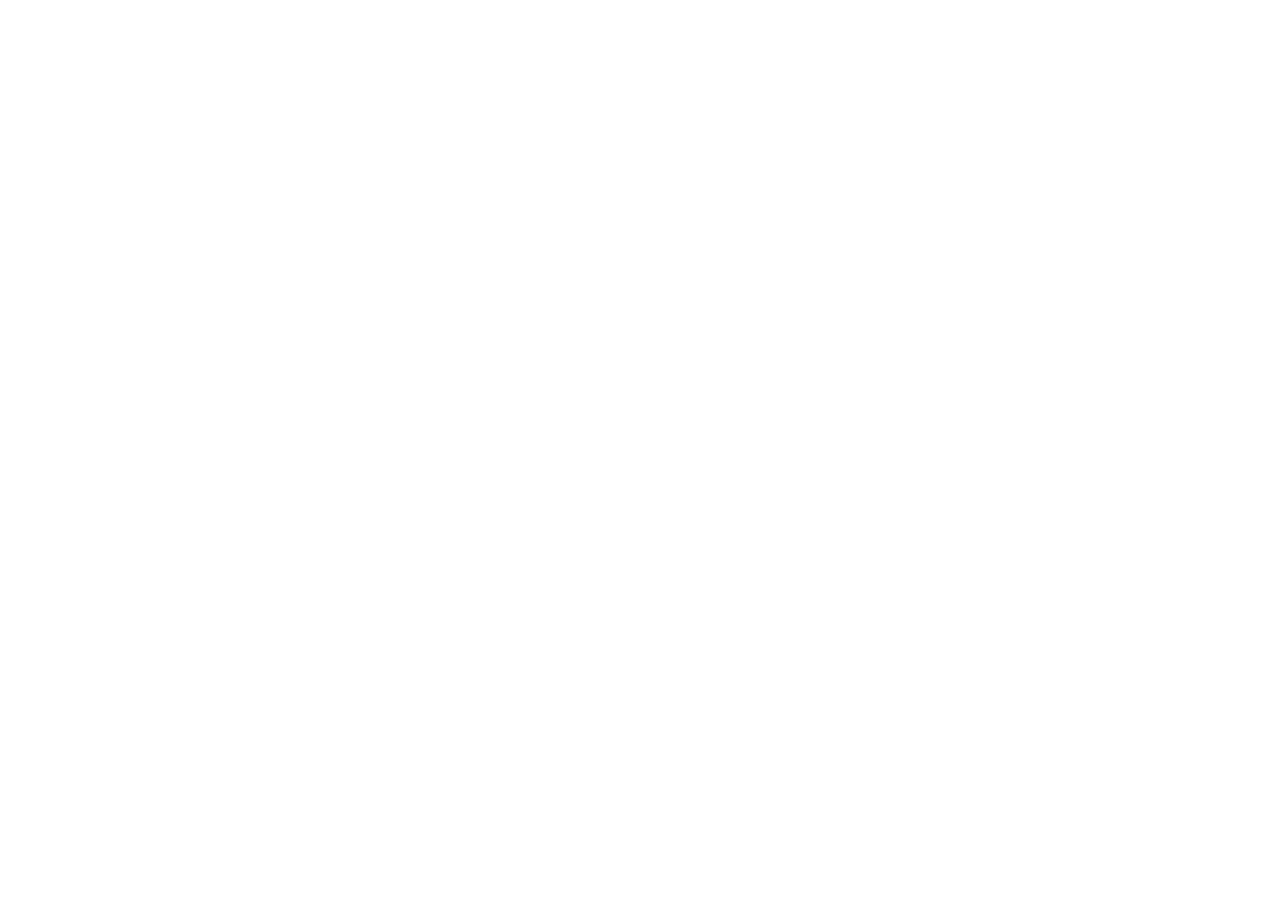
==== docs/index.html @ 0ae217a4 "docs agregado" ====
<!doctype html><html lang="en"><head><meta charset="utf-8"/><link rel="icon" href="/favicon.ico"/><meta name="viewport" content="width=device-width,initial-scale=1"/><meta name="theme-color" content="#000000"/><meta name="description" content="Web site created using create-react-app"/><link rel="stylesheet" href="https://cdnjs.cloudflare.com/ajax/libs/animate.css/4.0.0/animate.min.css"/><link rel="apple-touch-icon" href="/logo192.png"/><link rel="manifest" href="/manifest.json"/><title>Gif Expert App</title><link href="/static/css/main.702fce3d.chunk.css" rel="stylesheet"></head><body><noscript>You need to enable JavaScript to run this app.</noscript><div id="root"></div><script>!function(e){function r(r){for(var n,p,f=r[0],i=r[1],l=r[2],c=0,s=[];c<f.length;c++)p=f[c],Object.prototype.hasOwnProperty.call(o,p)&&o[p]&&s.push(o[p][0]),o[p]=0;for(n in i)Object.prototype.hasOwnProperty.call(i,n)&&(e[n]=i[n]);for(a&&a(r);s.length;)s.shift()();return u.push.apply(u,l||[]),t()}function t(){for(var e,r=0;r<u.length;r++){for(var t=u[r],n=!0,f=1;f<t.length;f++){var i=t[f];0!==o[i]&&(n=!1)}n&&(u.splice(r--,1),e=p(p.s=t[0]))}return e}var n={},o={1:0},u=[];function p(r){if(n[r])return n[r].exports;var t=n[r]={i:r,l:!1,exports:{}};return e[r].call(t.exports,t,t.exports,p),t.l=!0,t.exports}p.m=e,p.c=n,p.d=function(e,r,t){p.o(e,r)||Object.defineProperty(e,r,{enumerable:!0,get:t})},p.r=function(e){"undefined"!=typeof Symbol&&Symbol.toStringTag&&Object.defineProperty(e,Symbol.toStringTag,{value:"Module"}),Object.defineProperty(e,"__esModule",{value:!0})},p.t=function(e,r){if(1&r&&(e=p(e)),8&r)return e;if(4&r&&"object"==typeof e&&e&&e.__esModule)return e;var t=Object.create(null);if(p.r(t),Object.defineProperty(t,"default",{enumerable:!0,value:e}),2&r&&"string"!=typeof e)for(var n in e)p.d(t,n,function(r){return e[r]}.bind(null,n));return t},p.n=function(e){var r=e&&e.__esModule?function(){return e.default}:function(){return e};return p.d(r,"a",r),r},p.o=function(e,r){return Object.prototype.hasOwnProperty.call(e,r)},p.p="/";var f=this["webpackJsonpgif-expert-app"]=this["webpackJsonpgif-expert-app"]||[],i=f.push.bind(f);f.push=r,f=f.slice();for(var l=0;l<f.length;l++)r(f[l]);var a=i;t()}([])</script><script src="/static/js/2.b04e268c.chunk.js"></script><script src="/static/js/main.4582b333.chunk.js"></script></body></html>
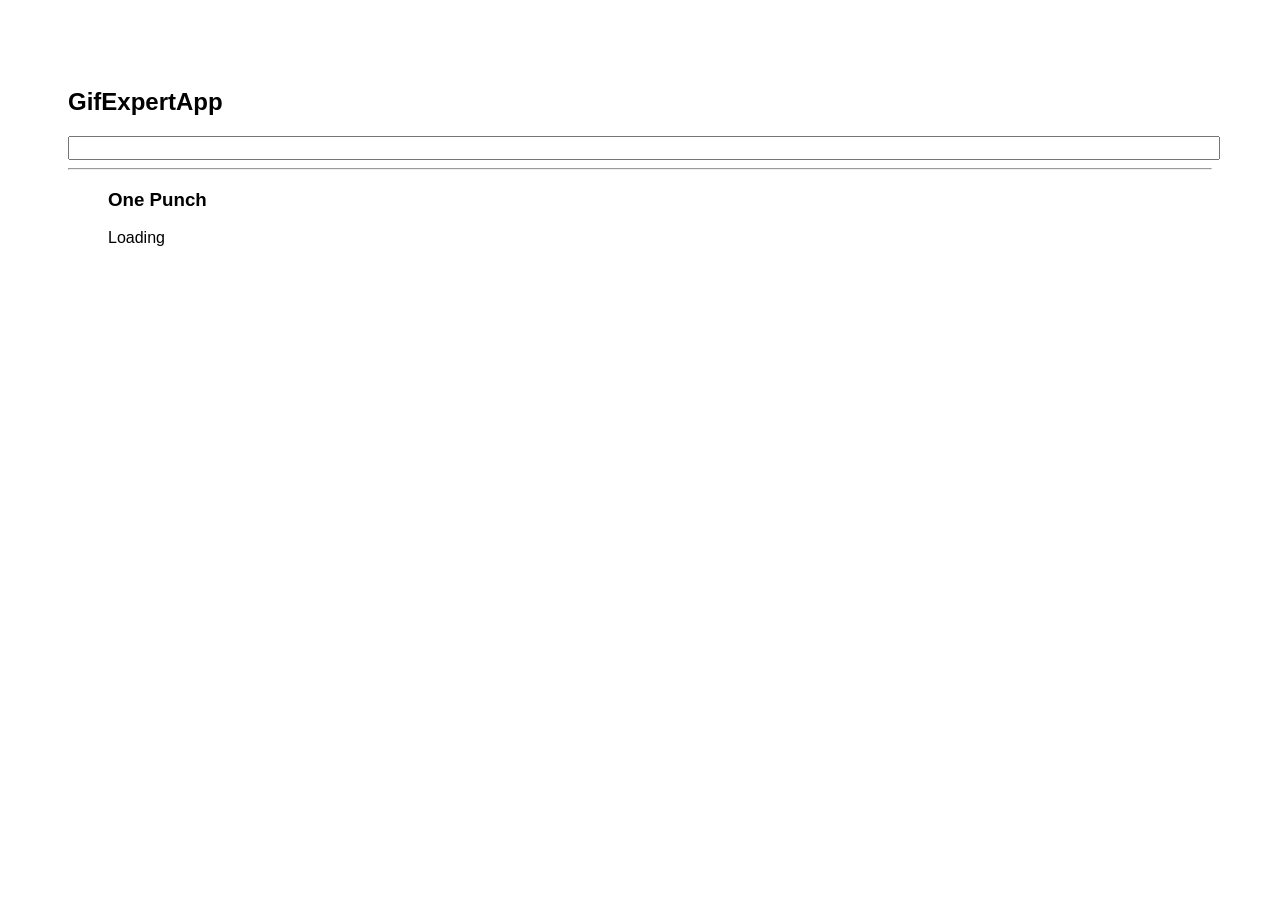
==== commit a55360d3: "html actualizado" ====
--- a/docs/index.html
+++ b/docs/index.html
@@ -1 +1,24 @@
-<!doctype html><html lang="en"><head><meta charset="utf-8"/><link rel="icon" href="/favicon.ico"/><meta name="viewport" content="width=device-width,initial-scale=1"/><meta name="theme-color" content="#000000"/><meta name="description" content="Web site created using create-react-app"/><link rel="stylesheet" href="https://cdnjs.cloudflare.com/ajax/libs/animate.css/4.0.0/animate.min.css"/><link rel="apple-touch-icon" href="/logo192.png"/><link rel="manifest" href="/manifest.json"/><title>Gif Expert App</title><link href="/static/css/main.702fce3d.chunk.css" rel="stylesheet"></head><body><noscript>You need to enable JavaScript to run this app.</noscript><div id="root"></div><script>!function(e){function r(r){for(var n,p,f=r[0],i=r[1],l=r[2],c=0,s=[];c<f.length;c++)p=f[c],Object.prototype.hasOwnProperty.call(o,p)&&o[p]&&s.push(o[p][0]),o[p]=0;for(n in i)Object.prototype.hasOwnProperty.call(i,n)&&(e[n]=i[n]);for(a&&a(r);s.length;)s.shift()();return u.push.apply(u,l||[]),t()}function t(){for(var e,r=0;r<u.length;r++){for(var t=u[r],n=!0,f=1;f<t.length;f++){var i=t[f];0!==o[i]&&(n=!1)}n&&(u.splice(r--,1),e=p(p.s=t[0]))}return e}var n={},o={1:0},u=[];function p(r){if(n[r])return n[r].exports;var t=n[r]={i:r,l:!1,exports:{}};return e[r].call(t.exports,t,t.exports,p),t.l=!0,t.exports}p.m=e,p.c=n,p.d=function(e,r,t){p.o(e,r)||Object.defineProperty(e,r,{enumerable:!0,get:t})},p.r=function(e){"undefined"!=typeof Symbol&&Symbol.toStringTag&&Object.defineProperty(e,Symbol.toStringTag,{value:"Module"}),Object.defineProperty(e,"__esModule",{value:!0})},p.t=function(e,r){if(1&r&&(e=p(e)),8&r)return e;if(4&r&&"object"==typeof e&&e&&e.__esModule)return e;var t=Object.create(null);if(p.r(t),Object.defineProperty(t,"default",{enumerable:!0,value:e}),2&r&&"string"!=typeof e)for(var n in e)p.d(t,n,function(r){return e[r]}.bind(null,n));return t},p.n=function(e){var r=e&&e.__esModule?function(){return e.default}:function(){return e};return p.d(r,"a",r),r},p.o=function(e,r){return Object.prototype.hasOwnProperty.call(e,r)},p.p="/";var f=this["webpackJsonpgif-expert-app"]=this["webpackJsonpgif-expert-app"]||[],i=f.push.bind(f);f.push=r,f=f.slice();for(var l=0;l<f.length;l++)r(f[l]);var a=i;t()}([])</script><script src="/static/js/2.b04e268c.chunk.js"></script><script src="/static/js/main.4582b333.chunk.js"></script></body></html>+<!doctype html>
+<html lang="en">
+
+<head>
+    <meta charset="utf-8" />
+    <link rel="icon" href="./favicon.ico" />
+    <meta name="viewport" content="width=device-width,initial-scale=1" />
+    <meta name="theme-color" content="#000000" />
+    <meta name="description" content="Web site created using create-react-app" />
+    <link rel="stylesheet" href="https://cdnjs.cloudflare.com/ajax/libs/animate.css/4.0.0/animate.min.css" />
+    <link rel="apple-touch-icon" href="./logo192.png" />
+    <link rel="manifest" href="./manifest.json" />
+    <title>Gif Expert App</title>
+    <link href="./static/css/main.702fce3d.chunk.css" rel="stylesheet">
+</head>
+
+<body><noscript>You need to enable JavaScript to run this app.</noscript>
+    <div id="root"></div>
+    <script>!function (e) { function r(r) { for (var n, p, f = r[0], i = r[1], l = r[2], c = 0, s = []; c < f.length; c++)p = f[c], Object.prototype.hasOwnProperty.call(o, p) && o[p] && s.push(o[p][0]), o[p] = 0; for (n in i) Object.prototype.hasOwnProperty.call(i, n) && (e[n] = i[n]); for (a && a(r); s.length;)s.shift()(); return u.push.apply(u, l || []), t() } function t() { for (var e, r = 0; r < u.length; r++) { for (var t = u[r], n = !0, f = 1; f < t.length; f++) { var i = t[f]; 0 !== o[i] && (n = !1) } n && (u.splice(r--, 1), e = p(p.s = t[0])) } return e } var n = {}, o = { 1: 0 }, u = []; function p(r) { if (n[r]) return n[r].exports; var t = n[r] = { i: r, l: !1, exports: {} }; return e[r].call(t.exports, t, t.exports, p), t.l = !0, t.exports } p.m = e, p.c = n, p.d = function (e, r, t) { p.o(e, r) || Object.defineProperty(e, r, { enumerable: !0, get: t }) }, p.r = function (e) { "undefined" != typeof Symbol && Symbol.toStringTag && Object.defineProperty(e, Symbol.toStringTag, { value: "Module" }), Object.defineProperty(e, "__esModule", { value: !0 }) }, p.t = function (e, r) { if (1 & r && (e = p(e)), 8 & r) return e; if (4 & r && "object" == typeof e && e && e.__esModule) return e; var t = Object.create(null); if (p.r(t), Object.defineProperty(t, "default", { enumerable: !0, value: e }), 2 & r && "string" != typeof e) for (var n in e) p.d(t, n, function (r) { return e[r] }.bind(null, n)); return t }, p.n = function (e) { var r = e && e.__esModule ? function () { return e.default } : function () { return e }; return p.d(r, "a", r), r }, p.o = function (e, r) { return Object.prototype.hasOwnProperty.call(e, r) }, p.p = "/"; var f = this["webpackJsonpgif-expert-app"] = this["webpackJsonpgif-expert-app"] || [], i = f.push.bind(f); f.push = r, f = f.slice(); for (var l = 0; l < f.length; l++)r(f[l]); var a = i; t() }([])</script>
+    <script src="./static/js/2.b04e268c.chunk.js"></script>
+    <script src="./static/js/main.4582b333.chunk.js"></script>
+</body>
+
+</html>
--- a/docs/static/css/main.702fce3d.chunk.css
+++ b/docs/static/css/main.702fce3d.chunk.css
@@ -0,0 +1,2 @@
+*{font-family:Arial,Helvetica,sans-serif}body{padding:60px}input{width:100%;font-size:1rem;color:grey}.card-grid{width:100%;display:flex;flex-direction:row;flex-wrap:wrap}.card{align-content:center;border:1px solid grey;border-radius:6px;overflow:hidden;margin-bottom:10px;margin-right:10px}.card p{padding:5px;text-align:center}.card img{max-height:170px}
+/*# sourceMappingURL=main.702fce3d.chunk.css.map */
